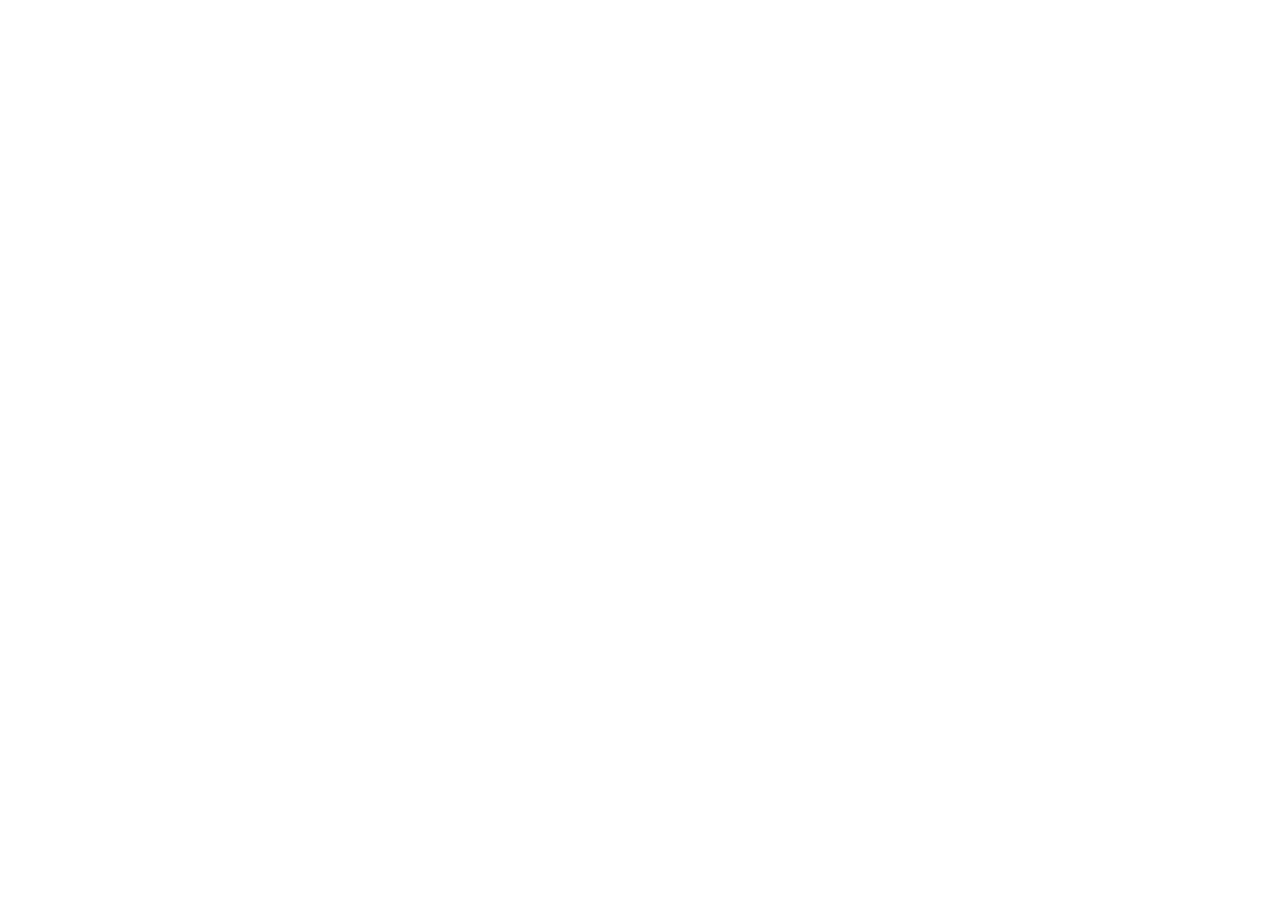
==== JSAT2/part6/index.html @ cca84279 "created the the idnex.html landing page for webui to display properly" ====
<!DOCTYPE html>
<html lang="en">
<head>
    <meta charset="UTF-8">
    <meta name="viewport" content="width=device-width, initial-scale=1.0">
    <title>webui</title>
</head>
<body>
    
</body>
</html>
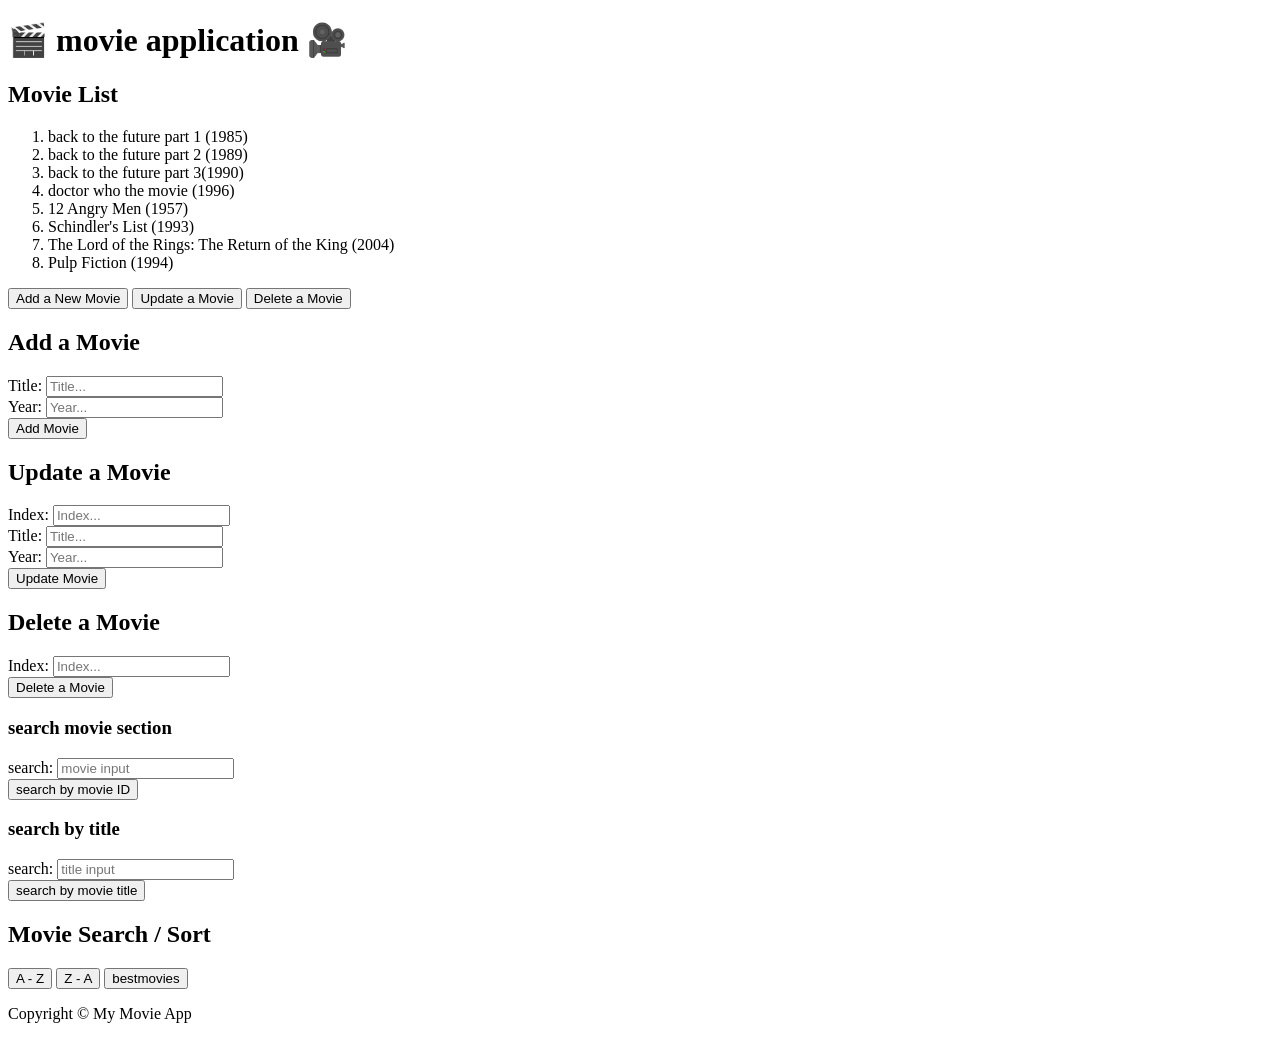
==== commit 49f8f116: "added names of movie lists" ====
--- a/JSAT2/part6/index.html
+++ b/JSAT2/part6/index.html
@@ -3,9 +3,173 @@
 <head>
     <meta charset="UTF-8">
     <meta name="viewport" content="width=device-width, initial-scale=1.0">
-    <title>webui</title>
+    <title>webUI</title>
+    <link rel = "stylesheet" href = ./style.css link>
 </head>
 <body>
+     <!-- Main content for page -->
+  <main class="container">
+    <!-- h1 - page heading -->
+    <h1>	&#127916; movie application  &#127909;</h1>
+    <!-- Start Movie list section -->
+    <section id="mList">
+      <!-- Movie List Section heading -->
+      <h2>Movie List</h2>
+      <!-- Move list start -->
+      <ol class="list" id="list">
+        <li class="row">
+          back to the future part 1  (1985)
+        </li>
+        <li class="row">
+          back to the future part 2  (1989)
+        </li>
+        <li class="row">
+          back to the future part 3(1990)
+        </li>
+        <li class="row">
+          doctor who the movie (1996)
+        </li>
+        <li class="row">
+          12 Angry Men (1957)
+        </li>
+        <li class="row">
+          Schindler's List (1993)
+        </li>
+        <li class="row">
+          The Lord of the Rings: The Return of the King (2004)
+        </li>
+        <li class="row">
+          Pulp Fiction (1994)
+        </li>
+      </ol>
+      <!-- Movie list end -->
+    </section>
+    <!-- End of Movie list section -->
+
+    <!-- Start Tab Section -->
+     <!-- The tabs -->
+    <section class="tab">
+      <!-- The buttons to change tabs -->
+      <button class="tablinks" onclick="openForm(event, 'Add')" id="defaultOpen">Add a New Movie</button>
+      <button class="tablinks active" onclick="openForm(event, 'Update')" >Update a Movie</button>
+      <button class="tablinks" onclick="openForm(event, 'Delete')"> Delete a Movie</button>
+    </section>
+    <!-- End Tab Section -->
+
+    <!-- The tab content. Made up of add movie / update movie / delete movie -->
+    <!-- Add movie Form -->
+    <section id="Add" class="tabcontent">
+      <h2>Add a Movie</h2>
+      <form id="form-add">
+        <div class="mb-3">
+          <label for="addTitle">Title: </label>
+          <input type="text" placeholder="Title..." name="title" id="addTitle">
+        </div>
+        <div class="mb-3">
+          <label for="addYear">Year: </label>
+          <input type="text" placeholder="Year..." name="year" id="addYear">
+        </div>
+        <button type="button" name="submit" onclick="addClick()">Add Movie</button>
+      </form>
+    </section>
+    <!-- End of Add movie Form -->
     
+    <!-- Update movie Form -->
+    <section id="Update" class="tabcontent">
+      <h2>Update a Movie</h2>
+      <form id="form-update">
+        <div class="mb-3">
+          <label for="upIndex">Index: </label>
+          <input type="text" placeholder="Index..." 
+          onchange = "onUpIndexchange()"
+          name="index" id="upIndex">
+        </div>
+        <div class="mb-3">
+          <label for="upTitle">Title: </label>
+          <input type="text" placeholder="Title..." name="title" id="upTitle">
+        </div>
+        <div class="mb-3">
+          <label for="upYear">Year: </label>
+          <input type="text" placeholder="Year..." name="year" id="upYear">
+        </div>
+        <button type="button" name="submit" onclick="updateClick()">Update Movie</button>
+      </form>
+    </section>
+   
+   
+
+    <!-- Delete movie Form -->
+    <section id="Delete" class="tabcontent">
+      <h2>Delete a Movie</h2>
+      <form id="form-delete">
+        <div class="mb-3">
+          <label for="delIndex">Index: </label>
+          <input type="text" placeholder="Index..." name="index" id="delIndex">
+        </div>
+        <button type="button" name="submit" onclick="deleteClick()"> Delete a Movie</button>
+      </form>
+    </section>
+    <!-- End of Delete movie Form -->
+    <!----start of search movie selection-->
+     <section id="searchbyID" class = "tabcontent"> 
+       <h3> search movie section</h3>    
+       <form id="form-search">
+        <div class="mb-3">
+           <label for="search"> search: </label>
+         <input type="text" placeholder="movie input" name="movie ID input" id="searchbyID">
+        </div>
+         <button type="button" name="submit" onclick="searchClick()"> search by movie ID  </button>
+         <div id="searchresultView">        
+         </div>
+       </form>
+     </section>
+     <!---this section was for searchby movie id-->
+
+     <!--- search by title-->
+      <section id="titlesearch" class = "tabcontent"> 
+       <h3> search by title </h3>    
+       <form id="form-search">
+        <div class="mb-3">
+           <label for="search"> search: </label>
+         <input type="text" placeholder="title input" name="title  input" id="searchtitle">
+        </div>
+         <button type="button" name="submit" onclick="searchClick()"> search by movie title  </button>
+         <div id="searchresultView">        
+         </div>
+       </form>
+     </section>
+
+    <!-- End of tab content -->
+       <!-- Section search / sort -->
+    <section>
+      <!-- Search / Sort section heading -->
+      <h2>Movie Search / Sort</h2>
+        <!-- Buttons to run search and sort functions -->
+        <div class="mb-3">
+
+          <button type="button" name="btn-a2z" onclick="a2zClick()">A - Z</button>
+          <button type="button" name="btn-z2a" onclick="z2aClick()">Z - A</button>
+          <button type="button" name="btn-Bestmovies" onclick="bestmovieclick()"> bestmovies
+          </button>
+        </div>
+      </form>
+    </section>
+    <!-- End of search / sort Section -->
+    <!-- Footer -->
+    <footer>
+      <div>
+        <p>Copyright &copy; <span id="date"></span> My Movie App</p>
+      </div>
+    </footer>
+    <!-- End of footer -->
+  </main>
+  <!-- End of main content -->
+  <!-- Load in scripts -->
+  <!-- Note: the order of the imports here is important -->
+  <!-- Having the movie-list.js first allows the app.js to access the MovieList class defined -->
+  <script src="app.js"></script>
+</body>
+</html>
+
 </body>
 </html>
